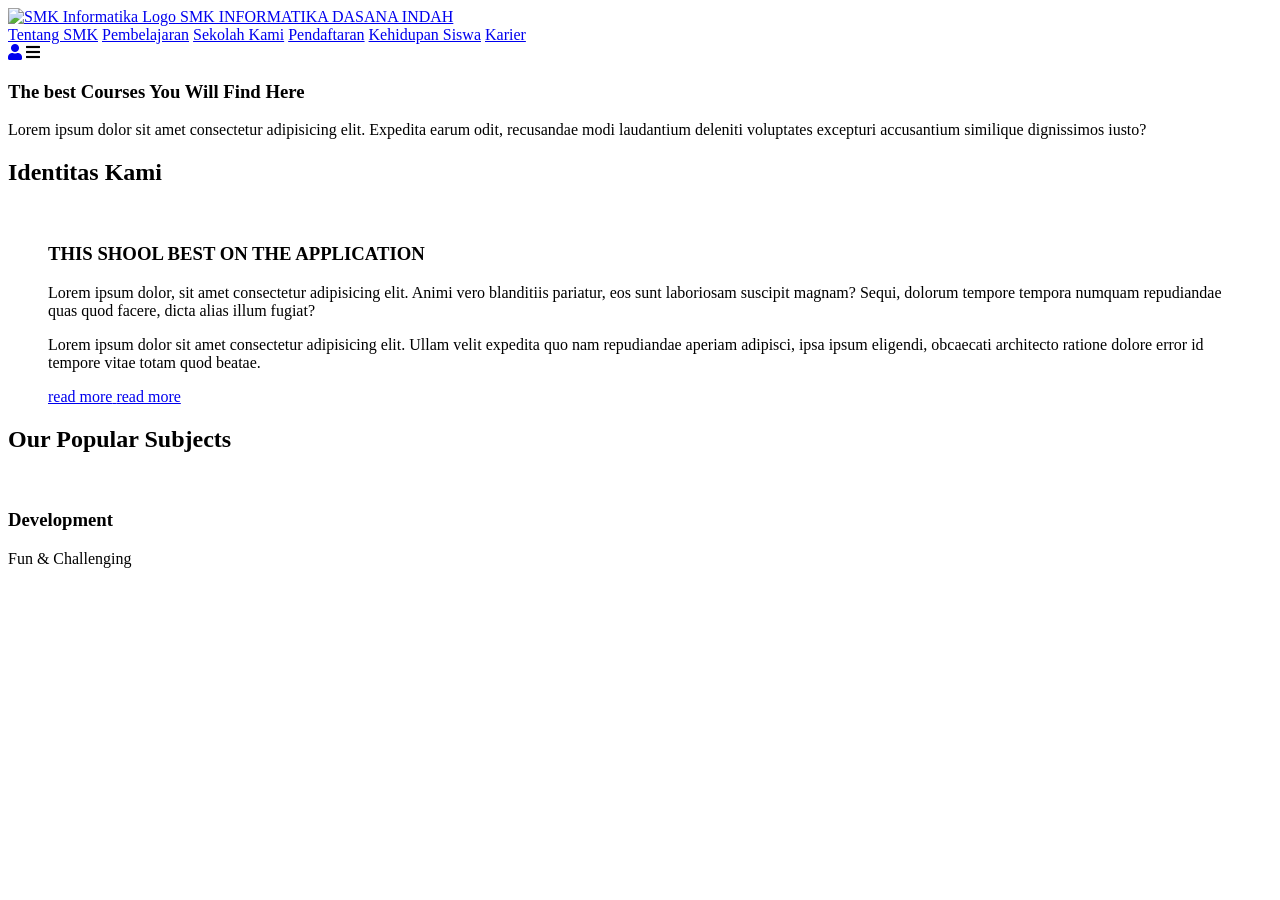
==== index.html @ 6504fe92 "Pemindahan codingan" ====
<!DOCTYPE html>
<html lang="en">
<head>
    <meta charset="UTF-8">
    <meta http-equiv="X-UA-Compatible" content="IE=edge">
    <meta name="viewport" content="width=device-width, initial-scale=1.0">
    <title>SMK INFORMATIKA DASANA INDAH</title>

    <!-- Font Awesome CDN link -->
    <link rel="stylesheet" href="https://cdnjs.cloudflare.com/ajax/libs/font-awesome/5.15.4/css/all.min.css">

    <!-- Swiper CSS -->
    <link rel="stylesheet" href="https://unpkg.com/swiper/swiper-bundle.min.css">
    
    <!-- Custom CSS link -->
    <link rel="stylesheet" href="css/index.css">
</head>
<body>
    
    <!-- Header Section Starts -->
    <header class="header">
        <!-- Logo -->
        <a href="#" class="logo">
            <img src="gambar/images (1).jpeg" alt="SMK Informatika Logo" class="logo-img">
            SMK INFORMATIKA DASANA INDAH
        </a>

        <!-- Navbar -->
        <nav class="navbar">
            <a href="#TentangSMK" class="hover-underline">Tentang SMK</a>
            <a href="#Pembelajaran" class="hover-underline">Pembelajaran</a>
            <a href="#SekolahKami" class="hover-underline">Sekolah Kami</a>
            <a href="#Pendaftaran" class="hover-underline">Pendaftaran</a>
            <a href="#KehidupanSiswa" class="hover-underline">Kehidupan Siswa</a>
            <a href="#Karier" class="hover-underline">Karier</a>
        </nav>

        <!-- Icons for user and menu -->
        <div class="icons">
            <!-- Chat with WA -->
            <a href="https://wa.me/6281234567890" id="chatwausers" class="fas fa-user" target="_blank"></a>
            <div id="menu-btn" class="fas fa-bars"></div>
        </div>
    </header>
    <!-- Header Section Ends -->

    <!-- home section starts -->

    <section class="home" id="home">

        <div class="content">
            <h3>The best Courses You Will Find Here</h3>
            <p>Lorem ipsum dolor sit amet consectetur adipisicing elit. Expedita earum odit, recusandae modi laudantium deleniti voluptates excepturi accusantium similique dignissimos iusto?</p>
        </div>
    </section>

    <!-- about section starts -->
     <section class="about" id="about">
        <h1 class="heading">Identitas Kami</h1>

        <div class="container">
            
            <figure class="about-image">
                <img src="gambar/463290798_8471650582926041_6715114587561835296_n.jpg" alt="" height="600" class="img1">
                <img src="gambar/about-1.jpg" alt="" class="about-img">

            <div class="about-content">
                <h3>THIS SHOOL BEST ON THE APPLICATION</h3>
                <p>Lorem ipsum dolor, sit amet consectetur adipisicing elit. Animi vero blanditiis pariatur, eos sunt laboriosam suscipit magnam? Sequi, dolorum tempore tempora numquam repudiandae quas quod facere, dicta alias illum fugiat?</p>
                <p>Lorem ipsum dolor sit amet consectetur adipisicing elit. Ullam velit expedita quo nam repudiandae aperiam adipisci, ipsa ipsum eligendi, obcaecati architecto ratione dolore error id tempore vitae totam quod beatae.</p>
            </div>
            <a href="#" class="btn">
                <span class="text text-1">read more</span>
                <span class="text text-2">read more</span>
            </a>
            </figure>
        </div>
     </section>
    <!-- about section ends -->

    <!-- subjects section starts -->

    <section class="subjects">
        <h1 class="heading">Our Popular Subjects</h1>
        <div class="box-content">
            <div class="box">
                <img src="gambar/subject-1.png" alt="">
                <h3>Development</h3>
                <p>Fun & Challenging</p>
            </div>
        </div>
    </section>
    <!-- Scripts -->
    <script src="https://unpkg.com/swiper/swiper/bundle.min.js"></script>
    <script src="js/script.js"></script>
</body>
</html>
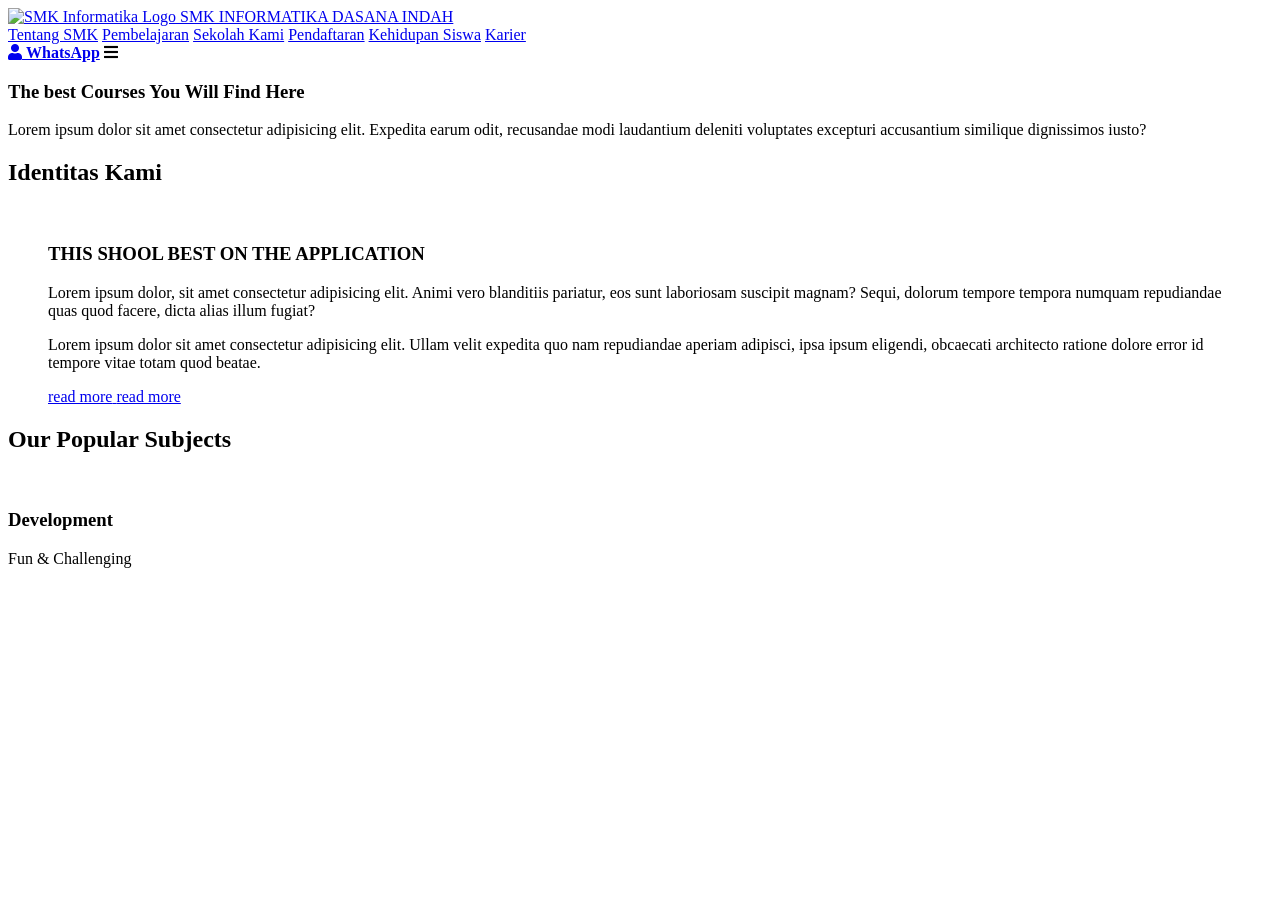
==== commit 32db8b9a: "Fix(?) index" ====
--- a/index.html
+++ b/index.html
@@ -38,7 +38,9 @@
         <!-- Icons for user and menu -->
         <div class="icons">
             <!-- Chat with WA -->
-            <a href="https://wa.me/6281234567890" id="chatwausers" class="fas fa-user" target="_blank"></a>
+            <a href="https://wa.me/6281234567890" id="chatwausers" class="fas fa-user" target="_blank" rel="noopener">
+                WhatsApp
+            </a>
             <div id="menu-btn" class="fas fa-bars"></div>
         </div>
     </header>
